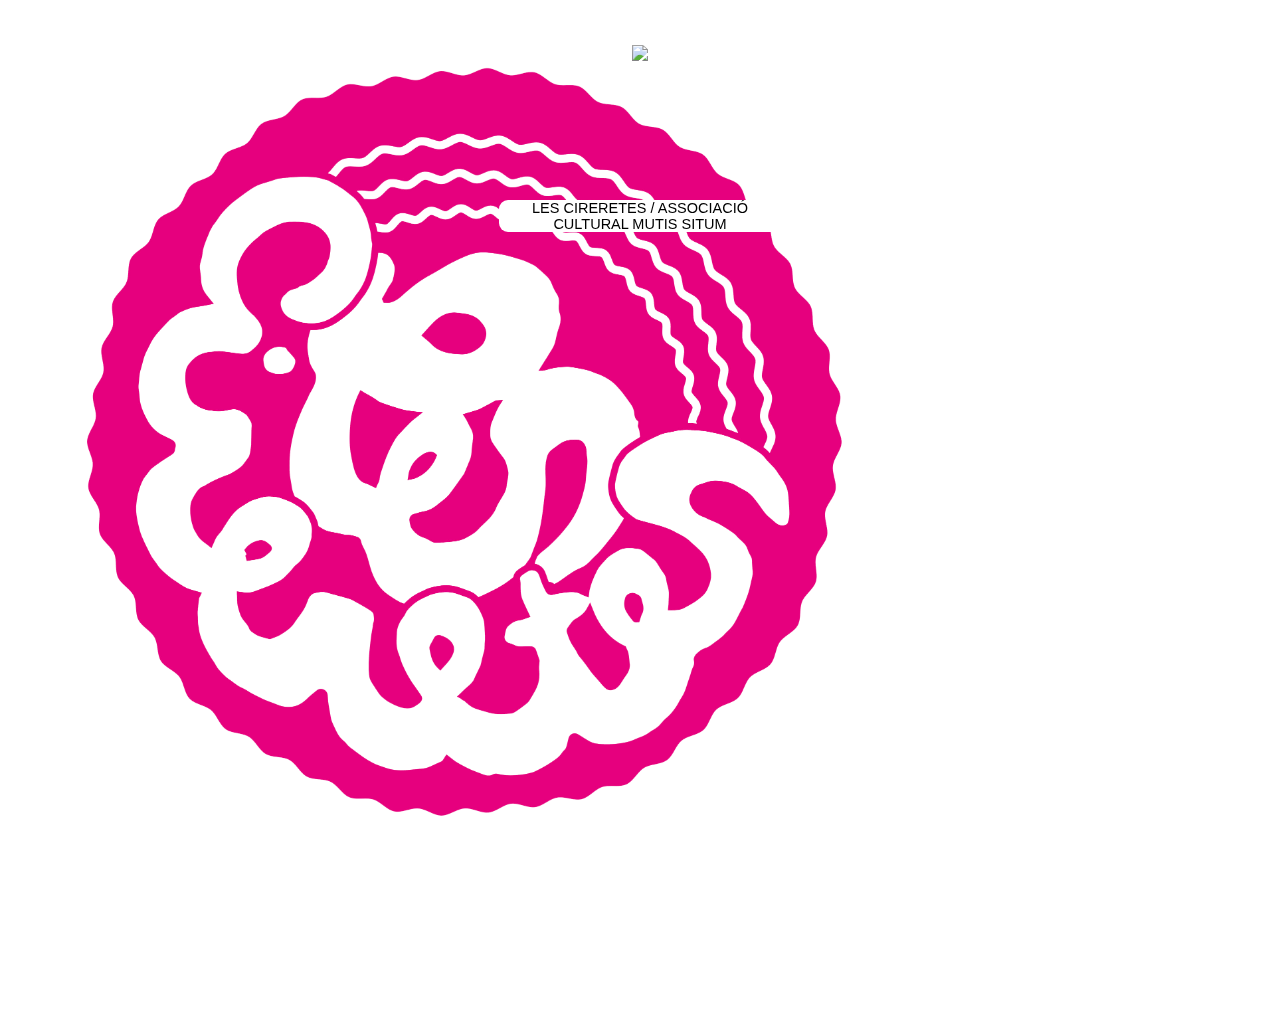
==== index.html @ 3ee5fd8c "web" ====
<html><head><meta http-equiv="Content-Type" content="text/html; charset=UTF-8">
    <meta name="viewport" content="width=device-width, initial-scale=1.0">
    <meta http-equiv="X-UA-Compatible" content="IE=edge">
    <title>Les cireretes</title>
    <link rel="shortcut icon" type="image/x-icon" href="https://img/mutis_files/favico.ico">
    <link href="./img/mutis_files/css2" rel="stylesheet">
    <link href="./img/mutis_files/styles.css" rel="stylesheet">
    <style>
    body {
        background-color: #ffffff;
      }
    </style>
  </head>
    <body id="content">
      <header id="header">
        <img id="header-logo" src="https://mutis.cat/img/lescireretes.png">
      <ul id="menu">
      </ul>
      <p id="subtitle">Les cireretes / Associació Cultural Mutis Situm</p>
    </header>
      <br><br>
  <main id="main">
    <div id="text-center">
      <p></p>
     </div>
    <br><br>
      <div id="tel-main">
    </div>
      <div class="fullscreen-bg">
        <video loop="" muted="" autoplay="" poster="img/lescireretes.png" class="fullscreen-bg__video">
        <source src="video/mutis.mp4" type="https://mutis.cat/video/mutis.mp4">
        </video>
      </div>
  </main>


</body></html>
---- img/mutis_files/styles.css ----
body {
  font-family: 'Open Sans', sans-serif;
  background: #ffffff
  -webkit-background-size: cover;
  -moz-background-size: cover;
  -o-background-size: cover;
  text-align: center;
  image-orientation: center;
	color: black;
}
*{
 margin: 0;
 padding: 0;
}
#header {
  position: relative;
  left: 0;
  top: 0;
  margin: 0px auto;
  width: 100%;
  height: 200px;
}
#header-logo {
  position: absolute;
  left: auto;
  margin: 0px auto;
  margin: 0 auto;
  top: 45px;
  max-width: 150px;
  transform: translate(-50%);
  z-index: 22222;
}
#menu {
  position: absolute;
  top: 10px;
  left: auto;
  right: auto;
  list-style-type: none;
  width: 100%;
  z-index: 33333;
}
#menu li {
  display: inline-block;
}
#menu li a {
  color: black;
  text-decoration: none;
  margin: 0 10px;
}
#subtitle {
  text-align: center;
  position: relative;
  top: 200px;
	margin: 0px auto;
  width: 22%;
	min-width:250px;
  color: black;
  background-color: white;
	border-radius: 9px;
  font-size: 14.5px;
  font-weight: lighter;
  text-transform: uppercase;
  z-index: 44444;
}
#body {
  margin: 0;
  }
#main {
  position: relative;
  margin: 0 auto;
  left: 0;
  top: 0;
  float: none;
	width:100%;
  height: 800px;
}
#text-center {
  position: relative;
  text-align: center;
	margin: 0px auto;
  width: 22%;
  min-width: 250px;
  bottom: 1000px
  color: black;
  background-color: white;
	border-radius: 9px;
  font-size: 14.5px;
  font-weight: lighter;
  text-transform: uppercase;
  z-index: 44444;
  }
#tel-main {
  position: relative;
  text-align: center;
	margin: 0px auto;
  width: 22%;
  min-width: 250px;
  bottom: 500px
  color: black;
  background-color: white;
	border-radius: 9px;
  font-size: 14.5px;
  font-weight: lighter;
  text-transform: uppercase;
  z-index: 44444;
}
.video {
  background-color: fffff;
  position: absolute;
  margin: 0px 100px;
  top: 0;
  bottom: 1000px;
}
#footer {
  background: ;
  position: relative;
  margin: 0 auto;
  left: 0;
  top: 0;
  bottom: 0;
  height: 45px;
}
#footer-text {
text-align:center;
  position: absolute;
  background-color: black;
  color: white;
  width: 50%;
  left: 0;
  right: 0;
  margin: 0 auto;
  bottom: 30px;
  font-size: 12px;
  max-width: 340px;
  text-align: left;
  z-index: 99999;
	padding: 13px;
}
#email {
  text-decoration: none;

}
a:hover {
	color: black;
  text-decoration: none;
}
a:link {
color: black;
  text-decoration: none;
}
.fullscreen-bg {
    position: fixed;
    top: 0;
    right: 0;
    bottom: 0;
    left: 0;
    overflow: hidden;
    z-index: -100;
}

.fullscreen-bg__video {
    position: absolute;
    top: 0;
    left: 0;
    width: 100%;
    height: 100%;
}
@media (min-aspect-ratio: 16/9) {
  .fullscreen-bg__video {
    width: 100%;
    height: auto;
  }
}

@media (max-aspect-ratio: 16/9) {
  .fullscreen-bg__video {
    width: auto;
    height: 100%;
  }
}
@media (max-width: 767px) {
  .fullscreen-bg {
    background: url('https://silenci.online/img/mutis.mp4') center center / cover no-repeat;
  }

  .fullscreen-bg__video {
    display: none;
  }
}
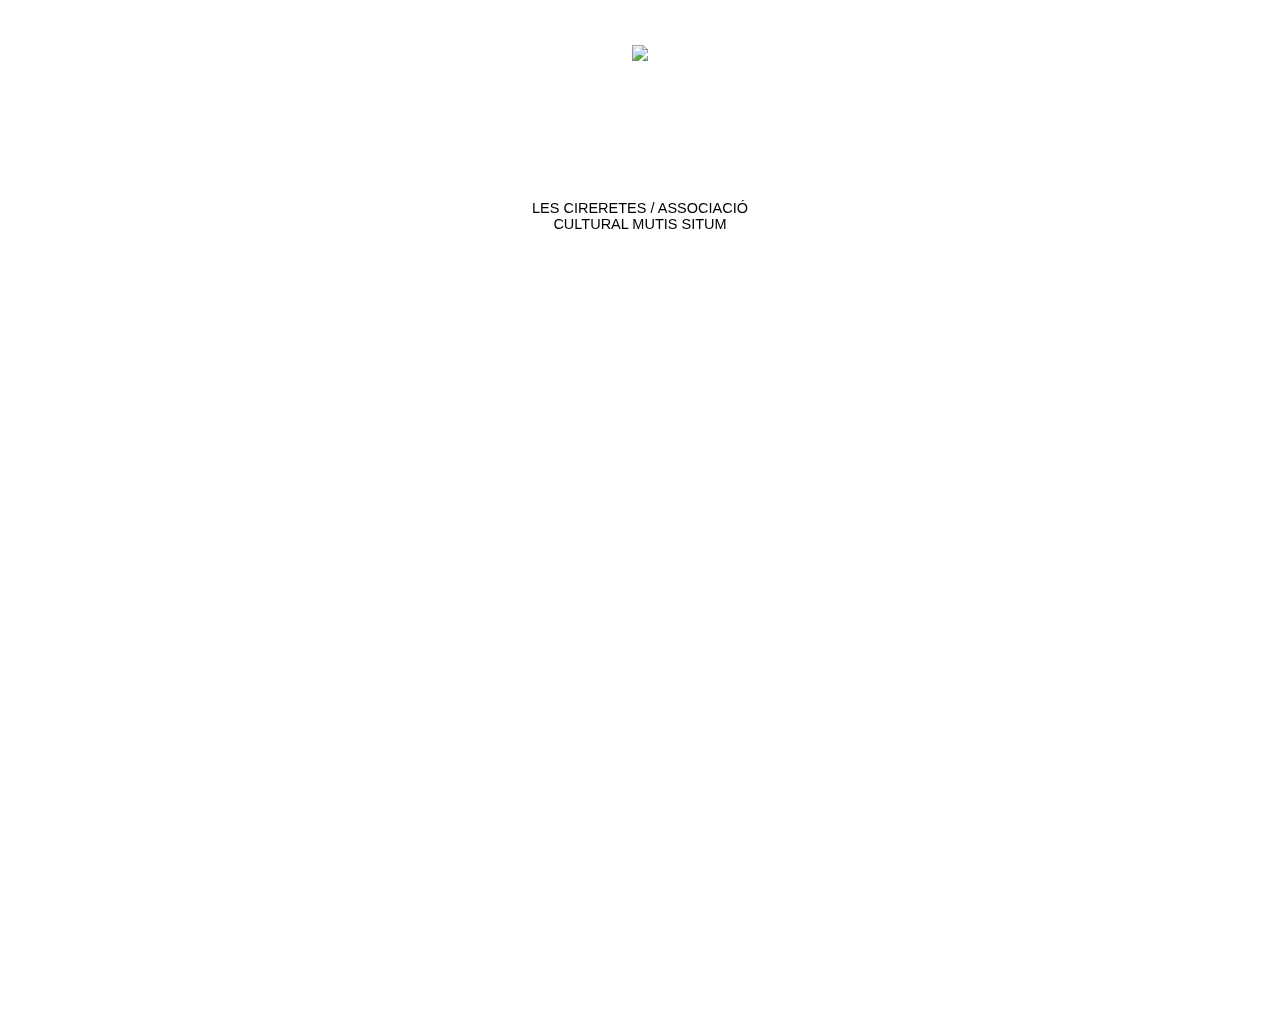
==== commit dfcf7e6a: "video" ====
--- a/index.html
+++ b/index.html
@@ -27,8 +27,8 @@
       <div id="tel-main">
     </div>
       <div class="fullscreen-bg">
-        <video loop="" muted="" autoplay="" poster="img/lescireretes.png" class="fullscreen-bg__video">
-        <source src="video/mutis.mp4" type="https://mutis.cat/video/mutis.mp4">
+        <video loop muted autoplay poster="" class="fullscreen-bg__video">
+        <source src="https://mutis.cat/video/mutis.mp4" type="video/mutis.mp4">
         </video>
       </div>
   </main>
--- a/img/mutis_files/styles.css
+++ b/img/mutis_files/styles.css
@@ -178,9 +178,9 @@
     height: 100%;
   }
 }
-@media (max-width: 767px) {
+@media (max-width: 400px) {
   .fullscreen-bg {
-    background: url('https://silenci.online/img/mutis.mp4') center center / cover no-repeat;
+    background: url('https://silenci.online/img/tai_txi.jpg') center center / cover no-repeat;
   }
 
   .fullscreen-bg__video {
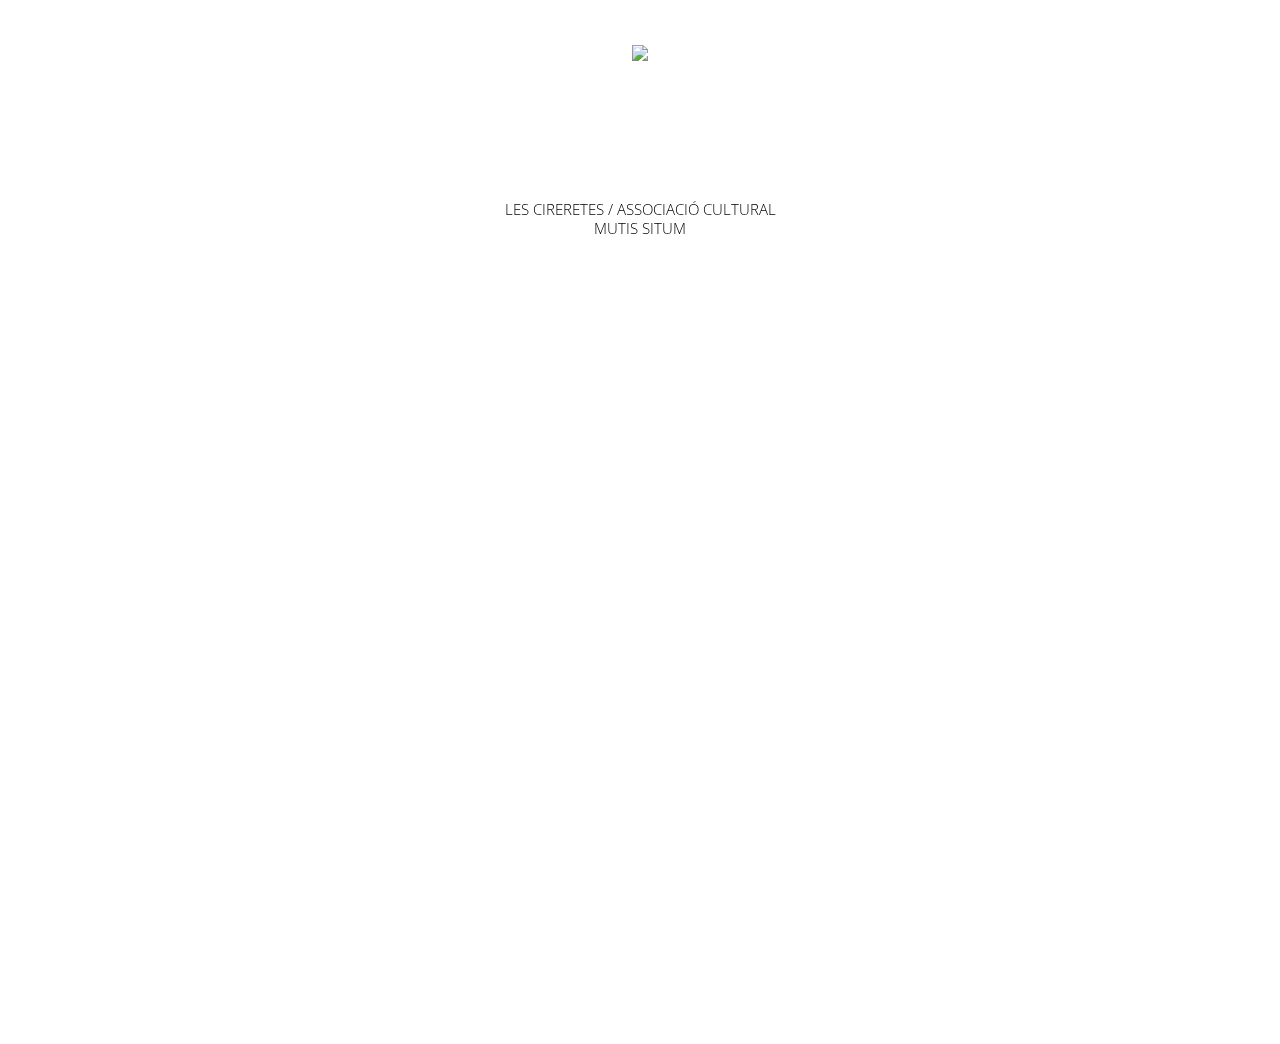
==== commit c4d8d414: "favicon" ====
--- a/index.html
+++ b/index.html
@@ -1,13 +1,15 @@
-<html><head><meta http-equiv="Content-Type" content="text/html; charset=UTF-8">
+<html>
+  <head>
     <meta name="viewport" content="width=device-width, initial-scale=1.0">
-    <meta http-equiv="X-UA-Compatible" content="IE=edge">
-    <title>Les cireretes</title>
-    <link rel="shortcut icon" type="image/x-icon" href="https://img/mutis_files/favico.ico">
-    <link href="./img/mutis_files/css2" rel="stylesheet">
-    <link href="./img/mutis_files/styles.css" rel="stylesheet">
+    <meta http-equiv="X-UA-Compatible" content="IE=edge" />
+    <title>Silenci.Online</title>
+    <link rel="shortcut icon" type="image/x-icon" href="https://mutis.cat/img/favico.ico" />
+    <link href="https://fonts.googleapis.com/css2?family=Open+Sans&display=swap" rel="stylesheet">
+    <link href="styles.css" rel="stylesheet">
     <style>
     body {
         background-color: #ffffff;
+        background-size: cover;
       }
     </style>
   </head>
--- a/styles.css
+++ b/styles.css
@@ -0,0 +1,189 @@
+body {
+  font-family: 'Open Sans', sans-serif;
+  background: #ffffff
+  -webkit-background-size: cover;
+  -moz-background-size: cover;
+  -o-background-size: cover;
+  text-align: center;
+  image-orientation: center;
+	color: black;
+}
+*{
+ margin: 0;
+ padding: 0;
+}
+#header {
+  position: relative;
+  left: 0;
+  top: 0;
+  margin: 0px auto;
+  width: 100%;
+  height: 200px;
+}
+#header-logo {
+  position: absolute;
+  left: auto;
+  margin: 0px auto;
+  margin: 0 auto;
+  top: 45px;
+  max-width: 150px;
+  transform: translate(-50%);
+  z-index: 22222;
+}
+#menu {
+  position: absolute;
+  top: 10px;
+  left: auto;
+  right: auto;
+  list-style-type: none;
+  width: 100%;
+  z-index: 33333;
+}
+#menu li {
+  display: inline-block;
+}
+#menu li a {
+  color: black;
+  text-decoration: none;
+  margin: 0 10px;
+}
+#subtitle {
+  text-align: center;
+  position: relative;
+  top: 200px;
+	margin: 0px auto;
+  width: 22%;
+	min-width:250px;
+  color: black;
+  background-color: white;
+	border-radius: 9px;
+  font-size: 14.5px;
+  font-weight: lighter;
+  text-transform: uppercase;
+  z-index: 44444;
+}
+#body {
+  margin: 0;
+  }
+#main {
+  position: relative;
+  margin: 0 auto;
+  left: 0;
+  top: 0;
+  float: none;
+	width:100%;
+  height: 800px;
+}
+#text-center {
+  position: relative;
+  text-align: center;
+	margin: 0px auto;
+  width: 22%;
+  min-width: 250px;
+  bottom: 1000px
+  color: black;
+  background-color: white;
+	border-radius: 9px;
+  font-size: 14.5px;
+  font-weight: lighter;
+  text-transform: uppercase;
+  z-index: 44444;
+  }
+#tel-main {
+  position: relative;
+  text-align: center;
+	margin: 0px auto;
+  width: 22%;
+  min-width: 250px;
+  bottom: 500px
+  color: black;
+  background-color: white;
+	border-radius: 9px;
+  font-size: 14.5px;
+  font-weight: lighter;
+  text-transform: uppercase;
+  z-index: 44444;
+}
+.video {
+  background-color: fffff;
+  position: absolute;
+  margin: 0px 100px;
+  top: 0;
+  bottom: 1000px;
+}
+#footer {
+  background: ;
+  position: relative;
+  margin: 0 auto;
+  left: 0;
+  top: 0;
+  bottom: 0;
+  height: 45px;
+}
+#footer-text {
+text-align:center;
+  position: absolute;
+  background-color: black;
+  color: white;
+  width: 50%;
+  left: 0;
+  right: 0;
+  margin: 0 auto;
+  bottom: 30px;
+  font-size: 12px;
+  max-width: 340px;
+  text-align: left;
+  z-index: 99999;
+	padding: 13px;
+}
+#email {
+  text-decoration: none;
+
+}
+a:hover {
+	color: black;
+  text-decoration: none;
+}
+a:link {
+color: black;
+  text-decoration: none;
+}
+.fullscreen-bg {
+    position: fixed;
+    top: 0;
+    right: 0;
+    bottom: 0;
+    left: 0;
+    overflow: hidden;
+    z-index: -100;
+}
+
+.fullscreen-bg__video {
+    position: absolute;
+    top: 0;
+    left: 0;
+    width: 100%;
+    height: 100%;
+}
+@media (min-aspect-ratio: 16/9) {
+  .fullscreen-bg__video {
+    width: 100%;
+    height: auto;
+  }
+}
+
+@media (max-aspect-ratio: 16/9) {
+  .fullscreen-bg__video {
+    width: auto;
+    height: 100%;
+  }
+}
+@media (max-width: 400px) {
+  .fullscreen-bg {
+    background: url('https://Mutis.cat/img/') center center / cover no-repeat;
+  }
+
+  .fullscreen-bg__video {
+    display: none;
+  }
+}
